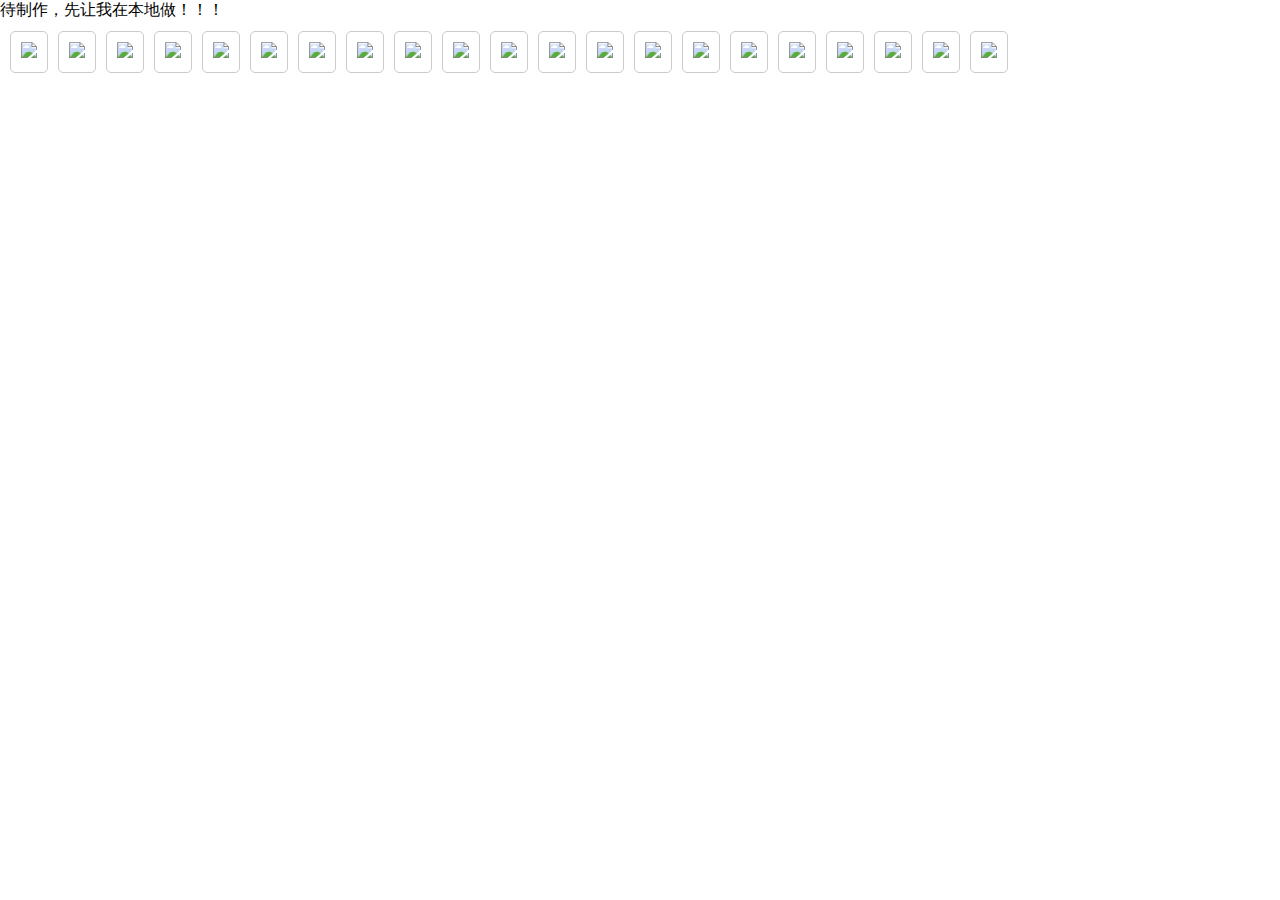
==== index.html @ 5314cfc2 "Update index.html" ====
<!DOCTYPE html>
<html>

  <head>
    <meta charset='utf-8'>
    <meta http-equiv="X-UA-Compatible" content="chrome=1">
    <meta name="description" content="konohax.GitHub.com : what why where">
     <script src="http://apps.bdimg.com/libs/jquery/1.7.2/jquery.min.js"></script>
    <script src="javascripts/js1.js"></script>
   <title>xjx's personal website</title>
    <style>
        *{
            margin: 0;
            padding: 0;
        }
        #main{position: relative}
        .pin{padding: 10px 0 0 10px;float: left}
        .box{padding:10px;border: 1px solid #CCCCCC;border-radius: 5px}
        .box img{
            width: 200px;
            height: auto;
        }
</style>
  </head>

  <body>

    <!-- HEADER -->
    <div>待制作，先让我在本地做！！！</div>
    <!-- FOOTER  -->
    <body>
<div id="main">
    <div class="pin">
        <div class="box">
            <img src="http://b.hiphotos.baidu.com/image/pic/item/d009b3de9c82d15825ffd75c840a19d8bd3e42da.jpg"/>
        </div>
    </div>
    <div class="pin">
        <div class="box">
            <img src="http://e.hiphotos.baidu.com/image/pic/item/4afbfbedab64034f04c380f4adc379310a551d31.jpg"/>
        </div>
    </div>
    <div class="pin">
        <div class="box">
            <img src="http://g.hiphotos.baidu.com/image/pic/item/aa64034f78f0f736d1f00ef30855b319ebc41331.jpg"/>
        </div>
    </div>
    <div class="pin">
        <div class="box">
            <img src="http://h.hiphotos.baidu.com/image/pic/item/8d5494eef01f3a2922e765c99b25bc315c607c8d.jpg"/>
        </div>
    </div>
    <div class="pin">
        <div class="box">
            <img src="http://pic.6188.com/upload_6188s/flashAll/s800/20130426/1366938314VxqQP8.jpg"/>
        </div>
    </div>
    <div class="pin">
        <div class="box">
            <img src="http://imgsrc.baidu.com/forum/pic/item/dc54564e9258d10977fa7df3d158ccbf6c814d52.jpg"/>
        </div>
    </div>
    <div class="pin">
        <div class="box">
            <img src="http://img2.kfcdn.com/isy/upload/booklet/20140606/ufy7w5cy9zqhnn5z_watermark.jpg"/>
        </div>
    </div>
    <div class="pin">
        <div class="box">
            <img src="http://a.hiphotos.bdimg.com/album/whcrop%3D657%2C370%3Bq%3D90/sign=2c1ab2dbf01f3a295a9d838cf6558107/d000baa1cd11728be75e9f27c8fcc3cec3fd2c47.jpg"/>
        </div>
    </div>
    <div class="pin">
        <div class="box">
            <img src="http://img3.douban.com/view/photo/photo/public/p2273809124.jpg"/>
        </div>
    </div>
    <div class="pin">
        <div class="box">
            <img src="http://i0.hdslb.com/video/64/645c43577ccf52ce801394496d99faa4.jpg"/>
        </div>
    </div>
    <div class="pin">
        <div class="box">
            <img src="http://img3.douban.com/view/photo/photo/public/p2273876833.jpg"/>
        </div>
    </div>
    <div class="pin">
        <div class="box">
            <img src="http://www.aityi.com/upload/201510/301551124014.jpg"/>
        </div>
    </div>
    <div class="pin">
        <div class="box">
            <img src="http://i2.hdslb.com/video/1d/1db496c7fb42b08c82db633cdad9b1c5.jpg"/>
        </div>
    </div>
    <div class="pin">
        <div class="box">
            <img src="http://cdn.aixifan.com/dotnet/artemis/u/cms/www/201511/07151342nn4iuer5.jpg"/>
        </div>
    </div>
    <div class="pin">
        <div class="box">
            <img src="http://ww2.sinaimg.cn/large/afdc790bgw1ewweqne4btj21400miq70.jpg"/>
        </div>
    </div>
    <div class="pin">
        <div class="box">
            <img src="http://img3.douban.com/view/photo/photo/public/p2298620335.jpg"/>
        </div>
    </div>
    <div class="pin">
        <div class="box">
            <img src="http://ww2.sinaimg.cn/large/72dd9116jw1exc4pfx5e0j20zk0k0tcy.jpg"/>
        </div>
    </div>
    <div class="pin">
        <div class="box">
            <img src="http://i4.cqnews.net/ent/attachement/jpg/site82/2015-11-19/1856844778060561219.jpg"/>
        </div>
    </div>
    <div class="pin">
        <div class="box">
            <img src="http://i1.hdslb.com/video/30/30c0439b05050393ab9585e40ce96940.jpg"/>
        </div>
    </div>
    <div class="pin">
        <div class="box">
            <img src="http://imgsrc.baidu.com/forum/w=580/sign=21df6dc5dbc451daf6f60ce386fc52a5/502f2b12b31bb051c21346b3307adab44bede0cb.jpg"/>
        </div>
    </div>
    <div class="pin">
        <div class="box">
            <img src="http://img3.douban.com/view/photo/photo/public/p2277263874.jpg"/>
        </div>
    </div>
</div>
    

  </body>
</html>
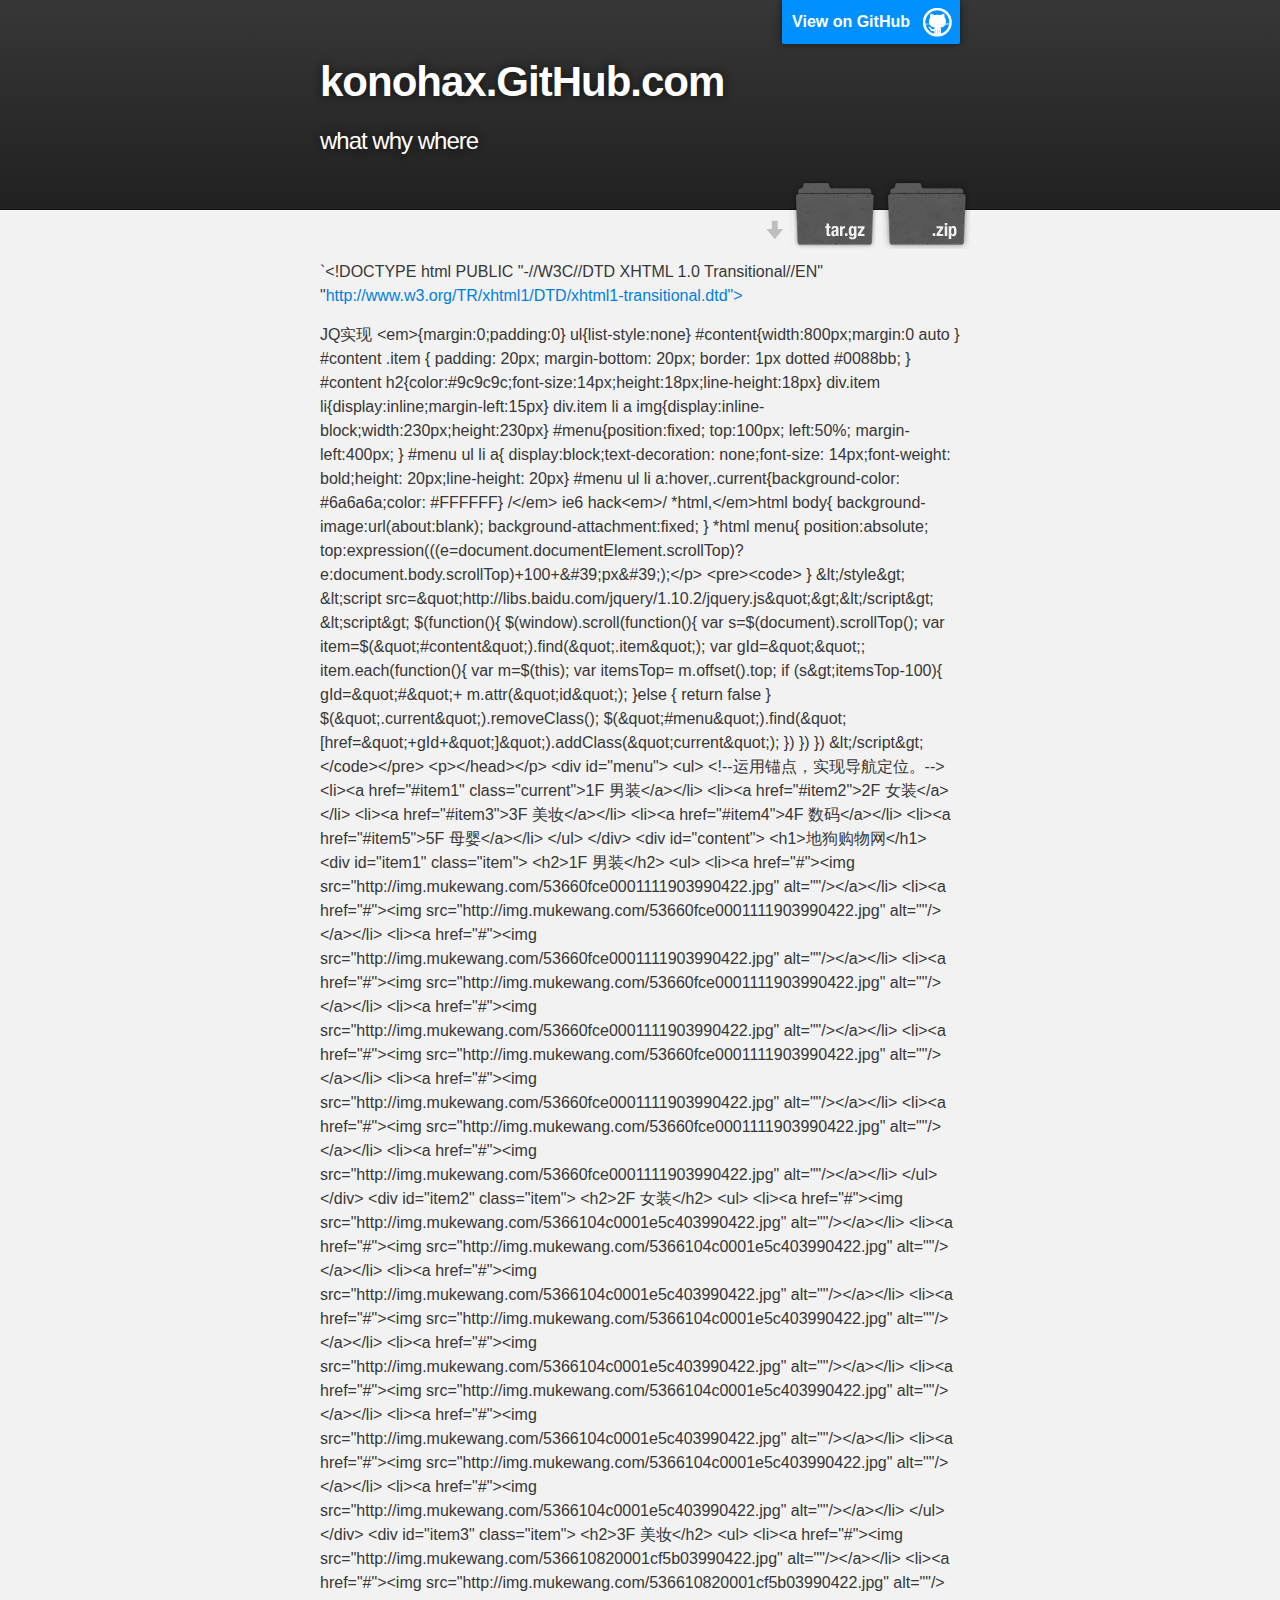
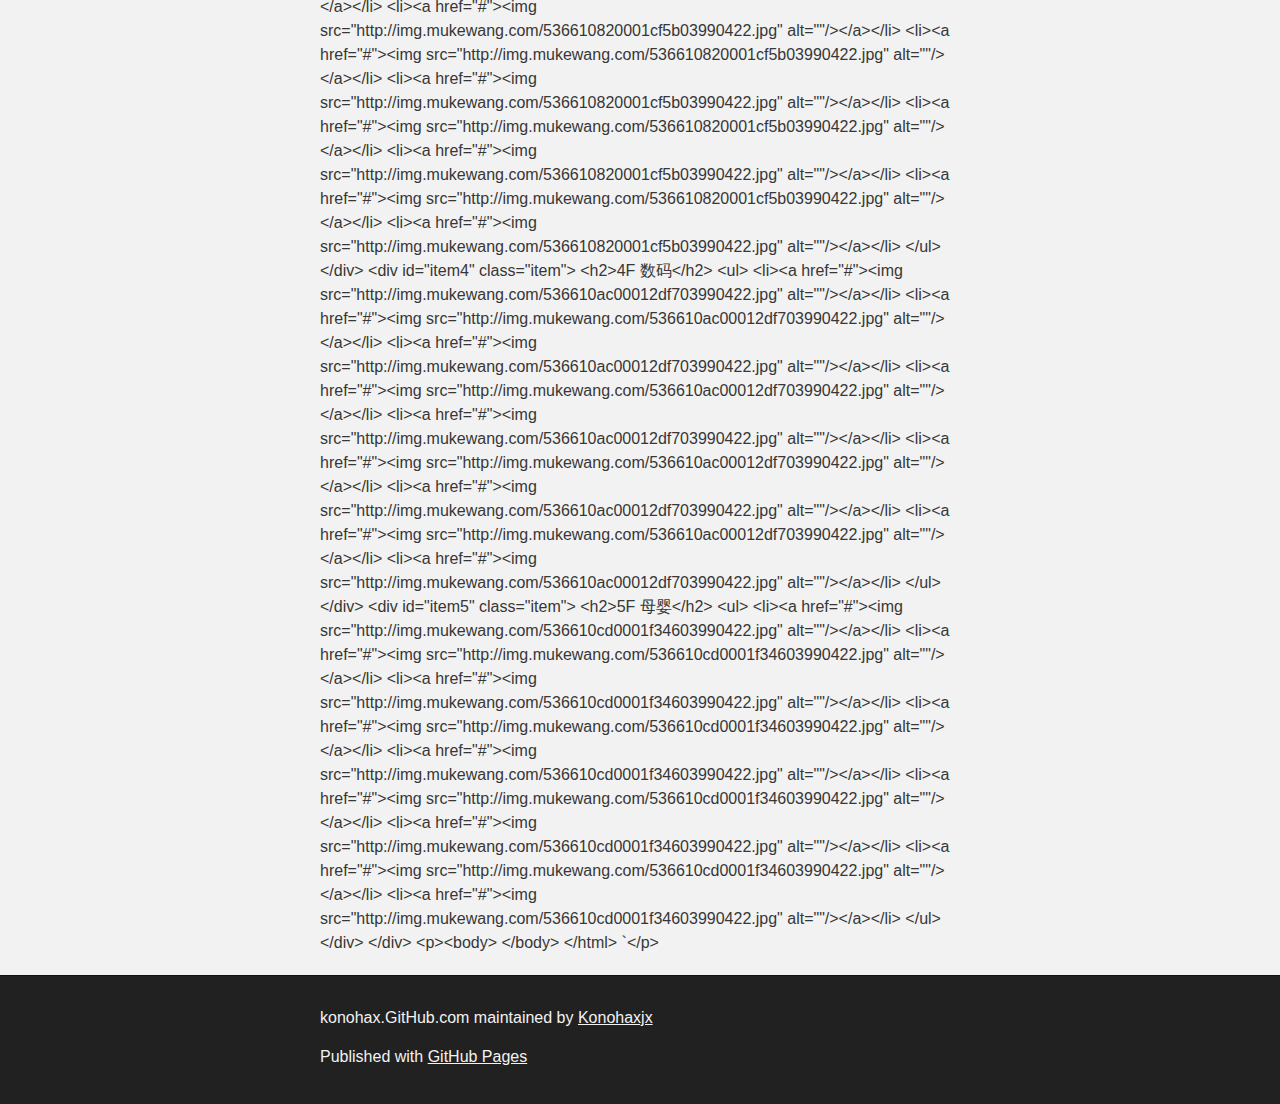
==== commit 5cdf1a7a: "Create gh-pages branch via GitHub" ====
--- a/index.html
+++ b/index.html
@@ -5,137 +5,195 @@
     <meta charset='utf-8'>
     <meta http-equiv="X-UA-Compatible" content="chrome=1">
     <meta name="description" content="konohax.GitHub.com : what why where">
-     <script src="http://apps.bdimg.com/libs/jquery/1.7.2/jquery.min.js"></script>
-    <script src="javascripts/js1.js"></script>
-   <title>xjx's personal website</title>
-    <style>
-        *{
-            margin: 0;
-            padding: 0;
+
+    <link rel="stylesheet" type="text/css" media="screen" href="stylesheets/stylesheet.css">
+
+    <title>konohax.GitHub.com</title>
+  </head>
+
+  <body>
+
+    <!-- HEADER -->
+    <div id="header_wrap" class="outer">
+        <header class="inner">
+          <a id="forkme_banner" href="https://github.com/Konohaxjx/1">View on GitHub</a>
+
+          <h1 id="project_title">konohax.GitHub.com</h1>
+          <h2 id="project_tagline">what why where</h2>
+
+            <section id="downloads">
+              <a class="zip_download_link" href="https://github.com/Konohaxjx/1/zipball/master">Download this project as a .zip file</a>
+              <a class="tar_download_link" href="https://github.com/Konohaxjx/1/tarball/master">Download this project as a tar.gz file</a>
+            </section>
+        </header>
+    </div>
+
+    <!-- MAIN CONTENT -->
+    <div id="main_content_wrap" class="outer">
+      <section id="main_content" class="inner">
+        <p>`&lt;!DOCTYPE html PUBLIC "-//W3C//DTD XHTML 1.0 Transitional//EN" "<a href="http://www.w3.org/TR/xhtml1/DTD/xhtml1-transitional.dtd%22%3E">http://www.w3.org/TR/xhtml1/DTD/xhtml1-transitional.dtd"&gt;</a>
+
+</p>
+    
+    JQ实现
+    
+        &lt;em&gt;{margin:0;padding:0}
+        ul{list-style:none}
+        #content{width:800px;margin:0 auto  }
+        #content .item {
+            padding: 20px;
+            margin-bottom: 20px;
+            border: 1px dotted #0088bb;
         }
-        #main{position: relative}
-        .pin{padding: 10px 0 0 10px;float: left}
-        .box{padding:10px;border: 1px solid #CCCCCC;border-radius: 5px}
-        .box img{
-            width: 200px;
-            height: auto;
+        #content h2{color:#9c9c9c;font-size:14px;height:18px;line-height:18px}
+        div.item li{display:inline;margin-left:15px}
+        div.item li a img{display:inline-block;width:230px;height:230px}
+        #menu{position:fixed;
+            top:100px;
+            left:50%;
+            margin-left:400px;
         }
-</style>
-  </head>
-
-  <body>
-
-    <!-- HEADER -->
-    <div>待制作，先让我在本地做！！！</div>
+        #menu ul li a{ display:block;text-decoration: none;font-size: 14px;font-weight: bold;height: 20px;line-height: 20px}
+        #menu ul li a:hover,.current{background-color: #6a6a6a;color: #FFFFFF}
+        /&lt;/em&gt; ie6 hack&lt;em&gt;/
+        *html,&lt;/em&gt;html body{
+            background-image:url(about:blank);
+            background-attachment:fixed;
+        }
+        *html menu{
+            position:absolute;
+            top:expression(((e=document.documentElement.scrollTop)?e:document.body.scrollTop)+100+&amp;#39;px&amp;#39;);&lt;/p&gt;
+
+&lt;pre&gt;&lt;code&gt;    }
+&amp;lt;/style&amp;gt;
+&amp;lt;script src=&amp;quot;http://libs.baidu.com/jquery/1.10.2/jquery.js&amp;quot;&amp;gt;&amp;lt;/script&amp;gt;
+&amp;lt;script&amp;gt;
+    $(function(){
+        $(window).scroll(function(){
+            var s=$(document).scrollTop();
+            var item=$(&amp;quot;#content&amp;quot;).find(&amp;quot;.item&amp;quot;);
+            var  gId=&amp;quot;&amp;quot;;
+            item.each(function(){
+                var m=$(this);
+                var itemsTop= m.offset().top;
+                if (s&amp;gt;itemsTop-100){
+                    gId=&amp;quot;#&amp;quot;+ m.attr(&amp;quot;id&amp;quot;);
+                }else {
+                    return false
+                }
+                $(&amp;quot;.current&amp;quot;).removeClass();
+                $(&amp;quot;#menu&amp;quot;).find(&amp;quot;[href=&amp;quot;+gId+&amp;quot;]&amp;quot;).addClass(&amp;quot;current&amp;quot;);
+            })
+        })
+    })
+&amp;lt;/script&amp;gt;
+&lt;/code&gt;&lt;/pre&gt;
+
+&lt;p&gt;&lt;/head&gt;&lt;/p&gt;
+
+&lt;div id="menu"&gt;
+    &lt;ul&gt;
+        &lt;!--运用锚点，实现导航定位。--&gt;
+
+
+        &lt;li&gt;&lt;a href="#item1" class="current"&gt;1F 男装&lt;/a&gt;&lt;/li&gt;
+        &lt;li&gt;&lt;a href="#item2"&gt;2F 女装&lt;/a&gt;&lt;/li&gt;
+        &lt;li&gt;&lt;a href="#item3"&gt;3F 美妆&lt;/a&gt;&lt;/li&gt;
+        &lt;li&gt;&lt;a href="#item4"&gt;4F 数码&lt;/a&gt;&lt;/li&gt;
+        &lt;li&gt;&lt;a href="#item5"&gt;5F 母婴&lt;/a&gt;&lt;/li&gt;
+    &lt;/ul&gt;
+&lt;/div&gt;
+
+&lt;div id="content"&gt;
+    &lt;h1&gt;地狗购物网&lt;/h1&gt;
+
+    &lt;div id="item1" class="item"&gt;
+        &lt;h2&gt;1F 男装&lt;/h2&gt;
+        &lt;ul&gt;
+            &lt;li&gt;&lt;a href="#"&gt;&lt;img src="http://img.mukewang.com/53660fce0001111903990422.jpg" alt=""/&gt;&lt;/a&gt;&lt;/li&gt;
+            &lt;li&gt;&lt;a href="#"&gt;&lt;img src="http://img.mukewang.com/53660fce0001111903990422.jpg" alt=""/&gt;&lt;/a&gt;&lt;/li&gt;
+            &lt;li&gt;&lt;a href="#"&gt;&lt;img src="http://img.mukewang.com/53660fce0001111903990422.jpg" alt=""/&gt;&lt;/a&gt;&lt;/li&gt;
+            &lt;li&gt;&lt;a href="#"&gt;&lt;img src="http://img.mukewang.com/53660fce0001111903990422.jpg" alt=""/&gt;&lt;/a&gt;&lt;/li&gt;
+            &lt;li&gt;&lt;a href="#"&gt;&lt;img src="http://img.mukewang.com/53660fce0001111903990422.jpg" alt=""/&gt;&lt;/a&gt;&lt;/li&gt;
+            &lt;li&gt;&lt;a href="#"&gt;&lt;img src="http://img.mukewang.com/53660fce0001111903990422.jpg" alt=""/&gt;&lt;/a&gt;&lt;/li&gt;
+            &lt;li&gt;&lt;a href="#"&gt;&lt;img src="http://img.mukewang.com/53660fce0001111903990422.jpg" alt=""/&gt;&lt;/a&gt;&lt;/li&gt;
+            &lt;li&gt;&lt;a href="#"&gt;&lt;img src="http://img.mukewang.com/53660fce0001111903990422.jpg" alt=""/&gt;&lt;/a&gt;&lt;/li&gt;
+            &lt;li&gt;&lt;a href="#"&gt;&lt;img src="http://img.mukewang.com/53660fce0001111903990422.jpg" alt=""/&gt;&lt;/a&gt;&lt;/li&gt;
+        &lt;/ul&gt;
+    &lt;/div&gt;
+    &lt;div id="item2" class="item"&gt;
+        &lt;h2&gt;2F 女装&lt;/h2&gt;
+        &lt;ul&gt;
+            &lt;li&gt;&lt;a href="#"&gt;&lt;img src="http://img.mukewang.com/5366104c0001e5c403990422.jpg" alt=""/&gt;&lt;/a&gt;&lt;/li&gt;
+            &lt;li&gt;&lt;a href="#"&gt;&lt;img src="http://img.mukewang.com/5366104c0001e5c403990422.jpg" alt=""/&gt;&lt;/a&gt;&lt;/li&gt;
+            &lt;li&gt;&lt;a href="#"&gt;&lt;img src="http://img.mukewang.com/5366104c0001e5c403990422.jpg" alt=""/&gt;&lt;/a&gt;&lt;/li&gt;
+            &lt;li&gt;&lt;a href="#"&gt;&lt;img src="http://img.mukewang.com/5366104c0001e5c403990422.jpg" alt=""/&gt;&lt;/a&gt;&lt;/li&gt;
+            &lt;li&gt;&lt;a href="#"&gt;&lt;img src="http://img.mukewang.com/5366104c0001e5c403990422.jpg" alt=""/&gt;&lt;/a&gt;&lt;/li&gt;
+            &lt;li&gt;&lt;a href="#"&gt;&lt;img src="http://img.mukewang.com/5366104c0001e5c403990422.jpg" alt=""/&gt;&lt;/a&gt;&lt;/li&gt;
+            &lt;li&gt;&lt;a href="#"&gt;&lt;img src="http://img.mukewang.com/5366104c0001e5c403990422.jpg" alt=""/&gt;&lt;/a&gt;&lt;/li&gt;
+            &lt;li&gt;&lt;a href="#"&gt;&lt;img src="http://img.mukewang.com/5366104c0001e5c403990422.jpg" alt=""/&gt;&lt;/a&gt;&lt;/li&gt;
+            &lt;li&gt;&lt;a href="#"&gt;&lt;img src="http://img.mukewang.com/5366104c0001e5c403990422.jpg" alt=""/&gt;&lt;/a&gt;&lt;/li&gt;
+        &lt;/ul&gt;
+    &lt;/div&gt;
+    &lt;div id="item3" class="item"&gt;
+        &lt;h2&gt;3F 美妆&lt;/h2&gt;
+        &lt;ul&gt;
+            &lt;li&gt;&lt;a href="#"&gt;&lt;img src="http://img.mukewang.com/536610820001cf5b03990422.jpg" alt=""/&gt;&lt;/a&gt;&lt;/li&gt;
+            &lt;li&gt;&lt;a href="#"&gt;&lt;img src="http://img.mukewang.com/536610820001cf5b03990422.jpg" alt=""/&gt;&lt;/a&gt;&lt;/li&gt;
+            &lt;li&gt;&lt;a href="#"&gt;&lt;img src="http://img.mukewang.com/536610820001cf5b03990422.jpg" alt=""/&gt;&lt;/a&gt;&lt;/li&gt;
+            &lt;li&gt;&lt;a href="#"&gt;&lt;img src="http://img.mukewang.com/536610820001cf5b03990422.jpg" alt=""/&gt;&lt;/a&gt;&lt;/li&gt;
+            &lt;li&gt;&lt;a href="#"&gt;&lt;img src="http://img.mukewang.com/536610820001cf5b03990422.jpg" alt=""/&gt;&lt;/a&gt;&lt;/li&gt;
+            &lt;li&gt;&lt;a href="#"&gt;&lt;img src="http://img.mukewang.com/536610820001cf5b03990422.jpg" alt=""/&gt;&lt;/a&gt;&lt;/li&gt;
+            &lt;li&gt;&lt;a href="#"&gt;&lt;img src="http://img.mukewang.com/536610820001cf5b03990422.jpg" alt=""/&gt;&lt;/a&gt;&lt;/li&gt;
+            &lt;li&gt;&lt;a href="#"&gt;&lt;img src="http://img.mukewang.com/536610820001cf5b03990422.jpg" alt=""/&gt;&lt;/a&gt;&lt;/li&gt;
+            &lt;li&gt;&lt;a href="#"&gt;&lt;img src="http://img.mukewang.com/536610820001cf5b03990422.jpg" alt=""/&gt;&lt;/a&gt;&lt;/li&gt;
+        &lt;/ul&gt;
+    &lt;/div&gt;
+    &lt;div id="item4" class="item"&gt;
+        &lt;h2&gt;4F 数码&lt;/h2&gt;
+        &lt;ul&gt;
+            &lt;li&gt;&lt;a href="#"&gt;&lt;img src="http://img.mukewang.com/536610ac00012df703990422.jpg" alt=""/&gt;&lt;/a&gt;&lt;/li&gt;
+            &lt;li&gt;&lt;a href="#"&gt;&lt;img src="http://img.mukewang.com/536610ac00012df703990422.jpg" alt=""/&gt;&lt;/a&gt;&lt;/li&gt;
+            &lt;li&gt;&lt;a href="#"&gt;&lt;img src="http://img.mukewang.com/536610ac00012df703990422.jpg" alt=""/&gt;&lt;/a&gt;&lt;/li&gt;
+            &lt;li&gt;&lt;a href="#"&gt;&lt;img src="http://img.mukewang.com/536610ac00012df703990422.jpg" alt=""/&gt;&lt;/a&gt;&lt;/li&gt;
+            &lt;li&gt;&lt;a href="#"&gt;&lt;img src="http://img.mukewang.com/536610ac00012df703990422.jpg" alt=""/&gt;&lt;/a&gt;&lt;/li&gt;
+            &lt;li&gt;&lt;a href="#"&gt;&lt;img src="http://img.mukewang.com/536610ac00012df703990422.jpg" alt=""/&gt;&lt;/a&gt;&lt;/li&gt;
+            &lt;li&gt;&lt;a href="#"&gt;&lt;img src="http://img.mukewang.com/536610ac00012df703990422.jpg" alt=""/&gt;&lt;/a&gt;&lt;/li&gt;
+            &lt;li&gt;&lt;a href="#"&gt;&lt;img src="http://img.mukewang.com/536610ac00012df703990422.jpg" alt=""/&gt;&lt;/a&gt;&lt;/li&gt;
+            &lt;li&gt;&lt;a href="#"&gt;&lt;img src="http://img.mukewang.com/536610ac00012df703990422.jpg" alt=""/&gt;&lt;/a&gt;&lt;/li&gt;
+        &lt;/ul&gt;
+    &lt;/div&gt;
+    &lt;div id="item5" class="item"&gt;
+        &lt;h2&gt;5F 母婴&lt;/h2&gt;
+        &lt;ul&gt;
+            &lt;li&gt;&lt;a href="#"&gt;&lt;img src="http://img.mukewang.com/536610cd0001f34603990422.jpg" alt=""/&gt;&lt;/a&gt;&lt;/li&gt;
+            &lt;li&gt;&lt;a href="#"&gt;&lt;img src="http://img.mukewang.com/536610cd0001f34603990422.jpg" alt=""/&gt;&lt;/a&gt;&lt;/li&gt;
+            &lt;li&gt;&lt;a href="#"&gt;&lt;img src="http://img.mukewang.com/536610cd0001f34603990422.jpg" alt=""/&gt;&lt;/a&gt;&lt;/li&gt;
+            &lt;li&gt;&lt;a href="#"&gt;&lt;img src="http://img.mukewang.com/536610cd0001f34603990422.jpg" alt=""/&gt;&lt;/a&gt;&lt;/li&gt;
+            &lt;li&gt;&lt;a href="#"&gt;&lt;img src="http://img.mukewang.com/536610cd0001f34603990422.jpg" alt=""/&gt;&lt;/a&gt;&lt;/li&gt;
+            &lt;li&gt;&lt;a href="#"&gt;&lt;img src="http://img.mukewang.com/536610cd0001f34603990422.jpg" alt=""/&gt;&lt;/a&gt;&lt;/li&gt;
+            &lt;li&gt;&lt;a href="#"&gt;&lt;img src="http://img.mukewang.com/536610cd0001f34603990422.jpg" alt=""/&gt;&lt;/a&gt;&lt;/li&gt;
+            &lt;li&gt;&lt;a href="#"&gt;&lt;img src="http://img.mukewang.com/536610cd0001f34603990422.jpg" alt=""/&gt;&lt;/a&gt;&lt;/li&gt;
+            &lt;li&gt;&lt;a href="#"&gt;&lt;img src="http://img.mukewang.com/536610cd0001f34603990422.jpg" alt=""/&gt;&lt;/a&gt;&lt;/li&gt;
+        &lt;/ul&gt;
+    &lt;/div&gt;
+&lt;/div&gt;
+
+&lt;p&gt;&lt;body&gt;
+&lt;/body&gt;
+&lt;/html&gt;
+`&lt;/p&gt;
+      </section>
+    </div>
+
     <!-- FOOTER  -->
-    <body>
-<div id="main">
-    <div class="pin">
-        <div class="box">
-            <img src="http://b.hiphotos.baidu.com/image/pic/item/d009b3de9c82d15825ffd75c840a19d8bd3e42da.jpg"/>
-        </div>
+    <div id="footer_wrap" class="outer">
+      <footer class="inner">
+        <p class="copyright">konohax.GitHub.com maintained by <a href="https://github.com/Konohaxjx">Konohaxjx</a></p>
+        <p>Published with <a href="https://pages.github.com">GitHub Pages</a></p>
+      </footer>
     </div>
-    <div class="pin">
-        <div class="box">
-            <img src="http://e.hiphotos.baidu.com/image/pic/item/4afbfbedab64034f04c380f4adc379310a551d31.jpg"/>
-        </div>
-    </div>
-    <div class="pin">
-        <div class="box">
-            <img src="http://g.hiphotos.baidu.com/image/pic/item/aa64034f78f0f736d1f00ef30855b319ebc41331.jpg"/>
-        </div>
-    </div>
-    <div class="pin">
-        <div class="box">
-            <img src="http://h.hiphotos.baidu.com/image/pic/item/8d5494eef01f3a2922e765c99b25bc315c607c8d.jpg"/>
-        </div>
-    </div>
-    <div class="pin">
-        <div class="box">
-            <img src="http://pic.6188.com/upload_6188s/flashAll/s800/20130426/1366938314VxqQP8.jpg"/>
-        </div>
-    </div>
-    <div class="pin">
-        <div class="box">
-            <img src="http://imgsrc.baidu.com/forum/pic/item/dc54564e9258d10977fa7df3d158ccbf6c814d52.jpg"/>
-        </div>
-    </div>
-    <div class="pin">
-        <div class="box">
-            <img src="http://img2.kfcdn.com/isy/upload/booklet/20140606/ufy7w5cy9zqhnn5z_watermark.jpg"/>
-        </div>
-    </div>
-    <div class="pin">
-        <div class="box">
-            <img src="http://a.hiphotos.bdimg.com/album/whcrop%3D657%2C370%3Bq%3D90/sign=2c1ab2dbf01f3a295a9d838cf6558107/d000baa1cd11728be75e9f27c8fcc3cec3fd2c47.jpg"/>
-        </div>
-    </div>
-    <div class="pin">
-        <div class="box">
-            <img src="http://img3.douban.com/view/photo/photo/public/p2273809124.jpg"/>
-        </div>
-    </div>
-    <div class="pin">
-        <div class="box">
-            <img src="http://i0.hdslb.com/video/64/645c43577ccf52ce801394496d99faa4.jpg"/>
-        </div>
-    </div>
-    <div class="pin">
-        <div class="box">
-            <img src="http://img3.douban.com/view/photo/photo/public/p2273876833.jpg"/>
-        </div>
-    </div>
-    <div class="pin">
-        <div class="box">
-            <img src="http://www.aityi.com/upload/201510/301551124014.jpg"/>
-        </div>
-    </div>
-    <div class="pin">
-        <div class="box">
-            <img src="http://i2.hdslb.com/video/1d/1db496c7fb42b08c82db633cdad9b1c5.jpg"/>
-        </div>
-    </div>
-    <div class="pin">
-        <div class="box">
-            <img src="http://cdn.aixifan.com/dotnet/artemis/u/cms/www/201511/07151342nn4iuer5.jpg"/>
-        </div>
-    </div>
-    <div class="pin">
-        <div class="box">
-            <img src="http://ww2.sinaimg.cn/large/afdc790bgw1ewweqne4btj21400miq70.jpg"/>
-        </div>
-    </div>
-    <div class="pin">
-        <div class="box">
-            <img src="http://img3.douban.com/view/photo/photo/public/p2298620335.jpg"/>
-        </div>
-    </div>
-    <div class="pin">
-        <div class="box">
-            <img src="http://ww2.sinaimg.cn/large/72dd9116jw1exc4pfx5e0j20zk0k0tcy.jpg"/>
-        </div>
-    </div>
-    <div class="pin">
-        <div class="box">
-            <img src="http://i4.cqnews.net/ent/attachement/jpg/site82/2015-11-19/1856844778060561219.jpg"/>
-        </div>
-    </div>
-    <div class="pin">
-        <div class="box">
-            <img src="http://i1.hdslb.com/video/30/30c0439b05050393ab9585e40ce96940.jpg"/>
-        </div>
-    </div>
-    <div class="pin">
-        <div class="box">
-            <img src="http://imgsrc.baidu.com/forum/w=580/sign=21df6dc5dbc451daf6f60ce386fc52a5/502f2b12b31bb051c21346b3307adab44bede0cb.jpg"/>
-        </div>
-    </div>
-    <div class="pin">
-        <div class="box">
-            <img src="http://img3.douban.com/view/photo/photo/public/p2277263874.jpg"/>
-        </div>
-    </div>
-</div>
+
     
 
   </body>
--- a/stylesheets/stylesheet.css
+++ b/stylesheets/stylesheet.css
@@ -0,0 +1,425 @@
+/*******************************************************************************
+Slate Theme for GitHub Pages
+by Jason Costello, @jsncostello
+*******************************************************************************/
+
+@import url(github-light.css);
+
+/*******************************************************************************
+MeyerWeb Reset
+*******************************************************************************/
+
+html, body, div, span, applet, object, iframe,
+h1, h2, h3, h4, h5, h6, p, blockquote, pre,
+a, abbr, acronym, address, big, cite, code,
+del, dfn, em, img, ins, kbd, q, s, samp,
+small, strike, strong, sub, sup, tt, var,
+b, u, i, center,
+dl, dt, dd, ol, ul, li,
+fieldset, form, label, legend,
+table, caption, tbody, tfoot, thead, tr, th, td,
+article, aside, canvas, details, embed,
+figure, figcaption, footer, header, hgroup,
+menu, nav, output, ruby, section, summary,
+time, mark, audio, video {
+  margin: 0;
+  padding: 0;
+  border: 0;
+  font: inherit;
+  vertical-align: baseline;
+}
+
+/* HTML5 display-role reset for older browsers */
+article, aside, details, figcaption, figure,
+footer, header, hgroup, menu, nav, section {
+  display: block;
+}
+
+ol, ul {
+  list-style: none;
+}
+
+table {
+  border-collapse: collapse;
+  border-spacing: 0;
+}
+
+/*******************************************************************************
+Theme Styles
+*******************************************************************************/
+
+body {
+  box-sizing: border-box;
+  color:#373737;
+  background: #212121;
+  font-size: 16px;
+  font-family: 'Myriad Pro', Calibri, Helvetica, Arial, sans-serif;
+  line-height: 1.5;
+  -webkit-font-smoothing: antialiased;
+}
+
+h1, h2, h3, h4, h5, h6 {
+  margin: 10px 0;
+  font-weight: 700;
+  color:#222222;
+  font-family: 'Lucida Grande', 'Calibri', Helvetica, Arial, sans-serif;
+  letter-spacing: -1px;
+}
+
+h1 {
+  font-size: 36px;
+  font-weight: 700;
+}
+
+h2 {
+  padding-bottom: 10px;
+  font-size: 32px;
+  background: url('../images/bg_hr.png') repeat-x bottom;
+}
+
+h3 {
+  font-size: 24px;
+}
+
+h4 {
+  font-size: 21px;
+}
+
+h5 {
+  font-size: 18px;
+}
+
+h6 {
+  font-size: 16px;
+}
+
+p {
+  margin: 10px 0 15px 0;
+}
+
+footer p {
+  color: #f2f2f2;
+}
+
+a {
+  text-decoration: none;
+  color: #007edf;
+  text-shadow: none;
+
+  transition: color 0.5s ease;
+  transition: text-shadow 0.5s ease;
+  -webkit-transition: color 0.5s ease;
+  -webkit-transition: text-shadow 0.5s ease;
+  -moz-transition: color 0.5s ease;
+  -moz-transition: text-shadow 0.5s ease;
+  -o-transition: color 0.5s ease;
+  -o-transition: text-shadow 0.5s ease;
+  -ms-transition: color 0.5s ease;
+  -ms-transition: text-shadow 0.5s ease;
+}
+
+a:hover, a:focus {text-decoration: underline;}
+
+footer a {
+  color: #F2F2F2;
+  text-decoration: underline;
+}
+
+em {
+  font-style: italic;
+}
+
+strong {
+  font-weight: bold;
+}
+
+img {
+  position: relative;
+  margin: 0 auto;
+  max-width: 739px;
+  padding: 5px;
+  margin: 10px 0 10px 0;
+  border: 1px solid #ebebeb;
+
+  box-shadow: 0 0 5px #ebebeb;
+  -webkit-box-shadow: 0 0 5px #ebebeb;
+  -moz-box-shadow: 0 0 5px #ebebeb;
+  -o-box-shadow: 0 0 5px #ebebeb;
+  -ms-box-shadow: 0 0 5px #ebebeb;
+}
+
+p img {
+  display: inline;
+  margin: 0;
+  padding: 0;
+  vertical-align: middle;
+  text-align: center;
+  border: none;
+}
+
+pre, code {
+  width: 100%;
+  color: #222;
+  background-color: #fff;
+
+  font-family: Monaco, "Bitstream Vera Sans Mono", "Lucida Console", Terminal, monospace;
+  font-size: 14px;
+
+  border-radius: 2px;
+  -moz-border-radius: 2px;
+  -webkit-border-radius: 2px;
+}
+
+pre {
+  width: 100%;
+  padding: 10px;
+  box-shadow: 0 0 10px rgba(0,0,0,.1);
+  overflow: auto;
+}
+
+code {
+  padding: 3px;
+  margin: 0 3px;
+  box-shadow: 0 0 10px rgba(0,0,0,.1);
+}
+
+pre code {
+  display: block;
+  box-shadow: none;
+}
+
+blockquote {
+  color: #666;
+  margin-bottom: 20px;
+  padding: 0 0 0 20px;
+  border-left: 3px solid #bbb;
+}
+
+
+ul, ol, dl {
+  margin-bottom: 15px
+}
+
+ul {
+  list-style-position: inside;
+  list-style: disc;
+  padding-left: 20px;
+}
+
+ol {
+  list-style-position: inside;
+  list-style: decimal;
+  padding-left: 20px;
+}
+
+dl dt {
+  font-weight: bold;
+}
+
+dl dd {
+  padding-left: 20px;
+  font-style: italic;
+}
+
+dl p {
+  padding-left: 20px;
+  font-style: italic;
+}
+
+hr {
+  height: 1px;
+  margin-bottom: 5px;
+  border: none;
+  background: url('../images/bg_hr.png') repeat-x center;
+}
+
+table {
+  border: 1px solid #373737;
+  margin-bottom: 20px;
+  text-align: left;
+ }
+
+th {
+  font-family: 'Lucida Grande', 'Helvetica Neue', Helvetica, Arial, sans-serif;
+  padding: 10px;
+  background: #373737;
+  color: #fff;
+ }
+
+td {
+  padding: 10px;
+  border: 1px solid #373737;
+ }
+
+form {
+  background: #f2f2f2;
+  padding: 20px;
+}
+
+/*******************************************************************************
+Full-Width Styles
+*******************************************************************************/
+
+.outer {
+  width: 100%;
+}
+
+.inner {
+  position: relative;
+  max-width: 640px;
+  padding: 20px 10px;
+  margin: 0 auto;
+}
+
+#forkme_banner {
+  display: block;
+  position: absolute;
+  top:0;
+  right: 10px;
+  z-index: 10;
+  padding: 10px 50px 10px 10px;
+  color: #fff;
+  background: url('../images/blacktocat.png') #0090ff no-repeat 95% 50%;
+  font-weight: 700;
+  box-shadow: 0 0 10px rgba(0,0,0,.5);
+  border-bottom-left-radius: 2px;
+  border-bottom-right-radius: 2px;
+}
+
+#header_wrap {
+  background: #212121;
+  background: -moz-linear-gradient(top, #373737, #212121);
+  background: -webkit-linear-gradient(top, #373737, #212121);
+  background: -ms-linear-gradient(top, #373737, #212121);
+  background: -o-linear-gradient(top, #373737, #212121);
+  background: linear-gradient(top, #373737, #212121);
+}
+
+#header_wrap .inner {
+  padding: 50px 10px 30px 10px;
+}
+
+#project_title {
+  margin: 0;
+  color: #fff;
+  font-size: 42px;
+  font-weight: 700;
+  text-shadow: #111 0px 0px 10px;
+}
+
+#project_tagline {
+  color: #fff;
+  font-size: 24px;
+  font-weight: 300;
+  background: none;
+  text-shadow: #111 0px 0px 10px;
+}
+
+#downloads {
+  position: absolute;
+  width: 210px;
+  z-index: 10;
+  bottom: -40px;
+  right: 0;
+  height: 70px;
+  background: url('../images/icon_download.png') no-repeat 0% 90%;
+}
+
+.zip_download_link {
+  display: block;
+  float: right;
+  width: 90px;
+  height:70px;
+  text-indent: -5000px;
+  overflow: hidden;
+  background: url(../images/sprite_download.png) no-repeat bottom left;
+}
+
+.tar_download_link {
+  display: block;
+  float: right;
+  width: 90px;
+  height:70px;
+  text-indent: -5000px;
+  overflow: hidden;
+  background: url(../images/sprite_download.png) no-repeat bottom right;
+  margin-left: 10px;
+}
+
+.zip_download_link:hover {
+  background: url(../images/sprite_download.png) no-repeat top left;
+}
+
+.tar_download_link:hover {
+  background: url(../images/sprite_download.png) no-repeat top right;
+}
+
+#main_content_wrap {
+  background: #f2f2f2;
+  border-top: 1px solid #111;
+  border-bottom: 1px solid #111;
+}
+
+#main_content {
+  padding-top: 40px;
+}
+
+#footer_wrap {
+  background: #212121;
+}
+
+
+
+/*******************************************************************************
+Small Device Styles
+*******************************************************************************/
+
+@media screen and (max-width: 480px) {
+  body {
+    font-size:14px;
+  }
+
+  #downloads {
+    display: none;
+  }
+
+  .inner {
+    min-width: 320px;
+    max-width: 480px;
+  }
+
+  #project_title {
+  font-size: 32px;
+  }
+
+  h1 {
+    font-size: 28px;
+  }
+
+  h2 {
+    font-size: 24px;
+  }
+
+  h3 {
+    font-size: 21px;
+  }
+
+  h4 {
+    font-size: 18px;
+  }
+
+  h5 {
+    font-size: 14px;
+  }
+
+  h6 {
+    font-size: 12px;
+  }
+
+  code, pre {
+    min-width: 320px;
+    max-width: 480px;
+    font-size: 11px;
+  }
+
+}
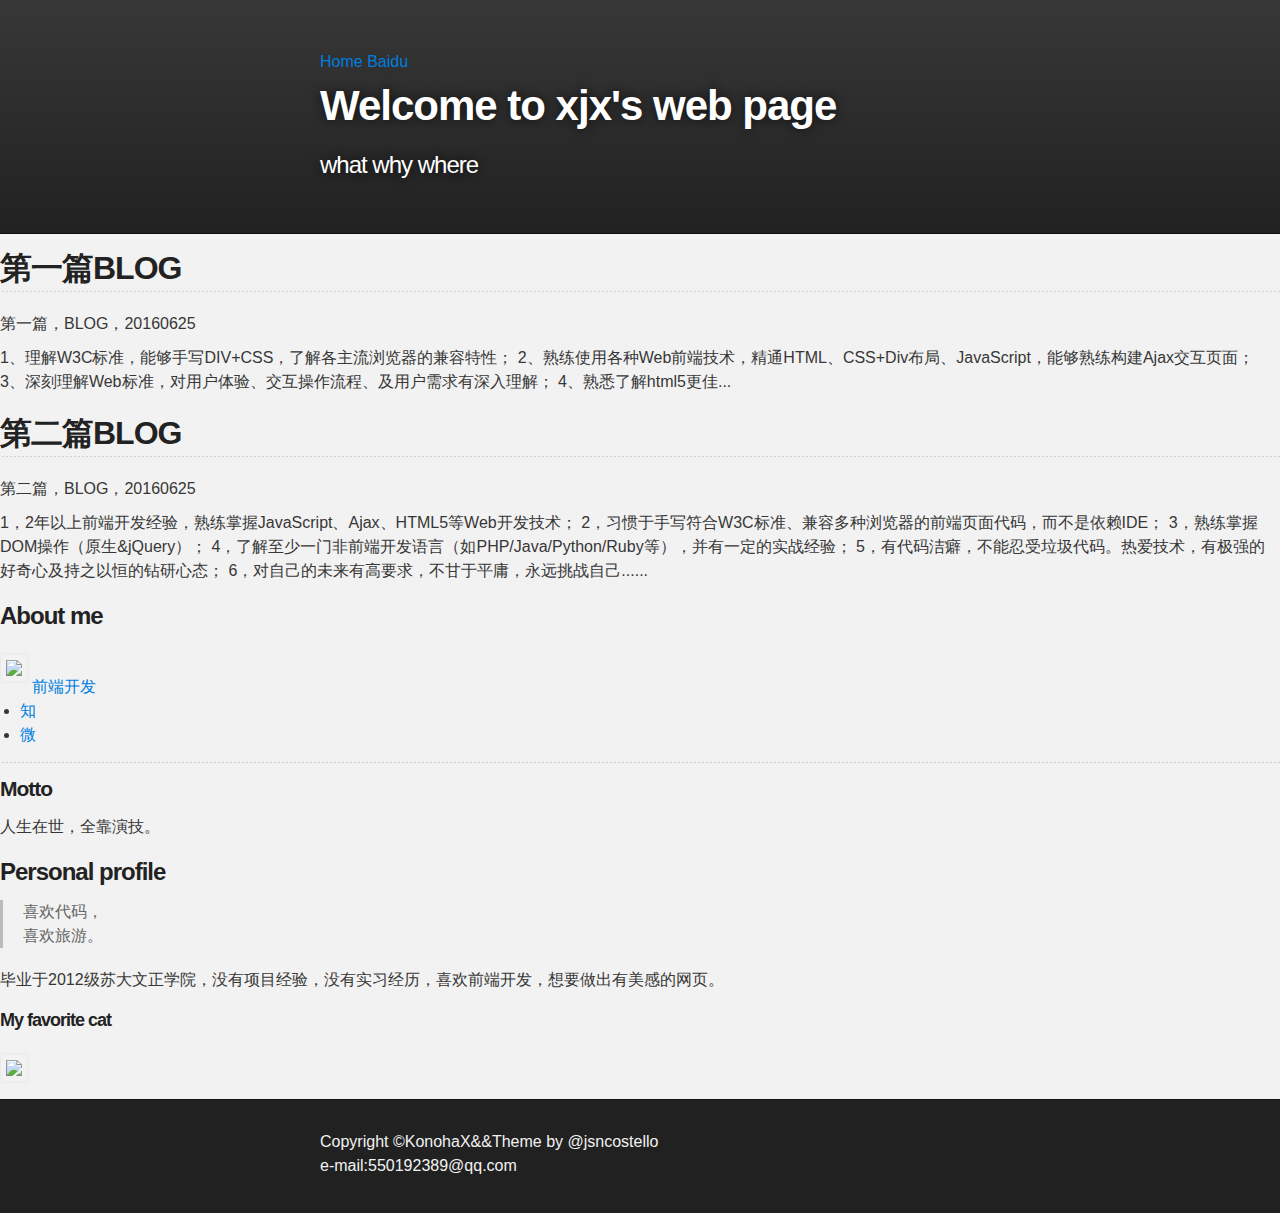
==== commit 707126c9: "Update index.html" ====
--- a/index.html
+++ b/index.html
@@ -16,181 +16,75 @@
     <!-- HEADER -->
     <div id="header_wrap" class="outer">
         <header class="inner">
-          <a id="forkme_banner" href="https://github.com/Konohaxjx/1">View on GitHub</a>
+          <a id="home" href="https://github.com/Konohaxjx/1">Home</a>
+            <a id="baidu" href="http://www.baidu.com">Baidu</a>
 
-          <h1 id="project_title">konohax.GitHub.com</h1>
+          <h1 id="project_title">Welcome to xjx's web page</h1>
           <h2 id="project_tagline">what why where</h2>
 
-            <section id="downloads">
-              <a class="zip_download_link" href="https://github.com/Konohaxjx/1/zipball/master">Download this project as a .zip file</a>
-              <a class="tar_download_link" href="https://github.com/Konohaxjx/1/tarball/master">Download this project as a tar.gz file</a>
-            </section>
         </header>
     </div>
 
     <!-- MAIN CONTENT -->
     <div id="main_content_wrap" class="outer">
-      <section id="main_content" class="inner">
-        <p>`&lt;!DOCTYPE html PUBLIC "-//W3C//DTD XHTML 1.0 Transitional//EN" "<a href="http://www.w3.org/TR/xhtml1/DTD/xhtml1-transitional.dtd%22%3E">http://www.w3.org/TR/xhtml1/DTD/xhtml1-transitional.dtd"&gt;</a>
-
-</p>
-    
-    JQ实现
-    
-        &lt;em&gt;{margin:0;padding:0}
-        ul{list-style:none}
-        #content{width:800px;margin:0 auto  }
-        #content .item {
-            padding: 20px;
-            margin-bottom: 20px;
-            border: 1px dotted #0088bb;
-        }
-        #content h2{color:#9c9c9c;font-size:14px;height:18px;line-height:18px}
-        div.item li{display:inline;margin-left:15px}
-        div.item li a img{display:inline-block;width:230px;height:230px}
-        #menu{position:fixed;
-            top:100px;
-            left:50%;
-            margin-left:400px;
-        }
-        #menu ul li a{ display:block;text-decoration: none;font-size: 14px;font-weight: bold;height: 20px;line-height: 20px}
-        #menu ul li a:hover,.current{background-color: #6a6a6a;color: #FFFFFF}
-        /&lt;/em&gt; ie6 hack&lt;em&gt;/
-        *html,&lt;/em&gt;html body{
-            background-image:url(about:blank);
-            background-attachment:fixed;
-        }
-        *html menu{
-            position:absolute;
-            top:expression(((e=document.documentElement.scrollTop)?e:document.body.scrollTop)+100+&amp;#39;px&amp;#39;);&lt;/p&gt;
-
-&lt;pre&gt;&lt;code&gt;    }
-&amp;lt;/style&amp;gt;
-&amp;lt;script src=&amp;quot;http://libs.baidu.com/jquery/1.10.2/jquery.js&amp;quot;&amp;gt;&amp;lt;/script&amp;gt;
-&amp;lt;script&amp;gt;
-    $(function(){
-        $(window).scroll(function(){
-            var s=$(document).scrollTop();
-            var item=$(&amp;quot;#content&amp;quot;).find(&amp;quot;.item&amp;quot;);
-            var  gId=&amp;quot;&amp;quot;;
-            item.each(function(){
-                var m=$(this);
-                var itemsTop= m.offset().top;
-                if (s&amp;gt;itemsTop-100){
-                    gId=&amp;quot;#&amp;quot;+ m.attr(&amp;quot;id&amp;quot;);
-                }else {
-                    return false
-                }
-                $(&amp;quot;.current&amp;quot;).removeClass();
-                $(&amp;quot;#menu&amp;quot;).find(&amp;quot;[href=&amp;quot;+gId+&amp;quot;]&amp;quot;).addClass(&amp;quot;current&amp;quot;);
-            })
-        })
-    })
-&amp;lt;/script&amp;gt;
-&lt;/code&gt;&lt;/pre&gt;
-
-&lt;p&gt;&lt;/head&gt;&lt;/p&gt;
-
-&lt;div id="menu"&gt;
-    &lt;ul&gt;
-        &lt;!--运用锚点，实现导航定位。--&gt;
-
-
-        &lt;li&gt;&lt;a href="#item1" class="current"&gt;1F 男装&lt;/a&gt;&lt;/li&gt;
-        &lt;li&gt;&lt;a href="#item2"&gt;2F 女装&lt;/a&gt;&lt;/li&gt;
-        &lt;li&gt;&lt;a href="#item3"&gt;3F 美妆&lt;/a&gt;&lt;/li&gt;
-        &lt;li&gt;&lt;a href="#item4"&gt;4F 数码&lt;/a&gt;&lt;/li&gt;
-        &lt;li&gt;&lt;a href="#item5"&gt;5F 母婴&lt;/a&gt;&lt;/li&gt;
-    &lt;/ul&gt;
-&lt;/div&gt;
-
-&lt;div id="content"&gt;
-    &lt;h1&gt;地狗购物网&lt;/h1&gt;
-
-    &lt;div id="item1" class="item"&gt;
-        &lt;h2&gt;1F 男装&lt;/h2&gt;
-        &lt;ul&gt;
-            &lt;li&gt;&lt;a href="#"&gt;&lt;img src="http://img.mukewang.com/53660fce0001111903990422.jpg" alt=""/&gt;&lt;/a&gt;&lt;/li&gt;
-            &lt;li&gt;&lt;a href="#"&gt;&lt;img src="http://img.mukewang.com/53660fce0001111903990422.jpg" alt=""/&gt;&lt;/a&gt;&lt;/li&gt;
-            &lt;li&gt;&lt;a href="#"&gt;&lt;img src="http://img.mukewang.com/53660fce0001111903990422.jpg" alt=""/&gt;&lt;/a&gt;&lt;/li&gt;
-            &lt;li&gt;&lt;a href="#"&gt;&lt;img src="http://img.mukewang.com/53660fce0001111903990422.jpg" alt=""/&gt;&lt;/a&gt;&lt;/li&gt;
-            &lt;li&gt;&lt;a href="#"&gt;&lt;img src="http://img.mukewang.com/53660fce0001111903990422.jpg" alt=""/&gt;&lt;/a&gt;&lt;/li&gt;
-            &lt;li&gt;&lt;a href="#"&gt;&lt;img src="http://img.mukewang.com/53660fce0001111903990422.jpg" alt=""/&gt;&lt;/a&gt;&lt;/li&gt;
-            &lt;li&gt;&lt;a href="#"&gt;&lt;img src="http://img.mukewang.com/53660fce0001111903990422.jpg" alt=""/&gt;&lt;/a&gt;&lt;/li&gt;
-            &lt;li&gt;&lt;a href="#"&gt;&lt;img src="http://img.mukewang.com/53660fce0001111903990422.jpg" alt=""/&gt;&lt;/a&gt;&lt;/li&gt;
-            &lt;li&gt;&lt;a href="#"&gt;&lt;img src="http://img.mukewang.com/53660fce0001111903990422.jpg" alt=""/&gt;&lt;/a&gt;&lt;/li&gt;
-        &lt;/ul&gt;
-    &lt;/div&gt;
-    &lt;div id="item2" class="item"&gt;
-        &lt;h2&gt;2F 女装&lt;/h2&gt;
-        &lt;ul&gt;
-            &lt;li&gt;&lt;a href="#"&gt;&lt;img src="http://img.mukewang.com/5366104c0001e5c403990422.jpg" alt=""/&gt;&lt;/a&gt;&lt;/li&gt;
-            &lt;li&gt;&lt;a href="#"&gt;&lt;img src="http://img.mukewang.com/5366104c0001e5c403990422.jpg" alt=""/&gt;&lt;/a&gt;&lt;/li&gt;
-            &lt;li&gt;&lt;a href="#"&gt;&lt;img src="http://img.mukewang.com/5366104c0001e5c403990422.jpg" alt=""/&gt;&lt;/a&gt;&lt;/li&gt;
-            &lt;li&gt;&lt;a href="#"&gt;&lt;img src="http://img.mukewang.com/5366104c0001e5c403990422.jpg" alt=""/&gt;&lt;/a&gt;&lt;/li&gt;
-            &lt;li&gt;&lt;a href="#"&gt;&lt;img src="http://img.mukewang.com/5366104c0001e5c403990422.jpg" alt=""/&gt;&lt;/a&gt;&lt;/li&gt;
-            &lt;li&gt;&lt;a href="#"&gt;&lt;img src="http://img.mukewang.com/5366104c0001e5c403990422.jpg" alt=""/&gt;&lt;/a&gt;&lt;/li&gt;
-            &lt;li&gt;&lt;a href="#"&gt;&lt;img src="http://img.mukewang.com/5366104c0001e5c403990422.jpg" alt=""/&gt;&lt;/a&gt;&lt;/li&gt;
-            &lt;li&gt;&lt;a href="#"&gt;&lt;img src="http://img.mukewang.com/5366104c0001e5c403990422.jpg" alt=""/&gt;&lt;/a&gt;&lt;/li&gt;
-            &lt;li&gt;&lt;a href="#"&gt;&lt;img src="http://img.mukewang.com/5366104c0001e5c403990422.jpg" alt=""/&gt;&lt;/a&gt;&lt;/li&gt;
-        &lt;/ul&gt;
-    &lt;/div&gt;
-    &lt;div id="item3" class="item"&gt;
-        &lt;h2&gt;3F 美妆&lt;/h2&gt;
-        &lt;ul&gt;
-            &lt;li&gt;&lt;a href="#"&gt;&lt;img src="http://img.mukewang.com/536610820001cf5b03990422.jpg" alt=""/&gt;&lt;/a&gt;&lt;/li&gt;
-            &lt;li&gt;&lt;a href="#"&gt;&lt;img src="http://img.mukewang.com/536610820001cf5b03990422.jpg" alt=""/&gt;&lt;/a&gt;&lt;/li&gt;
-            &lt;li&gt;&lt;a href="#"&gt;&lt;img src="http://img.mukewang.com/536610820001cf5b03990422.jpg" alt=""/&gt;&lt;/a&gt;&lt;/li&gt;
-            &lt;li&gt;&lt;a href="#"&gt;&lt;img src="http://img.mukewang.com/536610820001cf5b03990422.jpg" alt=""/&gt;&lt;/a&gt;&lt;/li&gt;
-            &lt;li&gt;&lt;a href="#"&gt;&lt;img src="http://img.mukewang.com/536610820001cf5b03990422.jpg" alt=""/&gt;&lt;/a&gt;&lt;/li&gt;
-            &lt;li&gt;&lt;a href="#"&gt;&lt;img src="http://img.mukewang.com/536610820001cf5b03990422.jpg" alt=""/&gt;&lt;/a&gt;&lt;/li&gt;
-            &lt;li&gt;&lt;a href="#"&gt;&lt;img src="http://img.mukewang.com/536610820001cf5b03990422.jpg" alt=""/&gt;&lt;/a&gt;&lt;/li&gt;
-            &lt;li&gt;&lt;a href="#"&gt;&lt;img src="http://img.mukewang.com/536610820001cf5b03990422.jpg" alt=""/&gt;&lt;/a&gt;&lt;/li&gt;
-            &lt;li&gt;&lt;a href="#"&gt;&lt;img src="http://img.mukewang.com/536610820001cf5b03990422.jpg" alt=""/&gt;&lt;/a&gt;&lt;/li&gt;
-        &lt;/ul&gt;
-    &lt;/div&gt;
-    &lt;div id="item4" class="item"&gt;
-        &lt;h2&gt;4F 数码&lt;/h2&gt;
-        &lt;ul&gt;
-            &lt;li&gt;&lt;a href="#"&gt;&lt;img src="http://img.mukewang.com/536610ac00012df703990422.jpg" alt=""/&gt;&lt;/a&gt;&lt;/li&gt;
-            &lt;li&gt;&lt;a href="#"&gt;&lt;img src="http://img.mukewang.com/536610ac00012df703990422.jpg" alt=""/&gt;&lt;/a&gt;&lt;/li&gt;
-            &lt;li&gt;&lt;a href="#"&gt;&lt;img src="http://img.mukewang.com/536610ac00012df703990422.jpg" alt=""/&gt;&lt;/a&gt;&lt;/li&gt;
-            &lt;li&gt;&lt;a href="#"&gt;&lt;img src="http://img.mukewang.com/536610ac00012df703990422.jpg" alt=""/&gt;&lt;/a&gt;&lt;/li&gt;
-            &lt;li&gt;&lt;a href="#"&gt;&lt;img src="http://img.mukewang.com/536610ac00012df703990422.jpg" alt=""/&gt;&lt;/a&gt;&lt;/li&gt;
-            &lt;li&gt;&lt;a href="#"&gt;&lt;img src="http://img.mukewang.com/536610ac00012df703990422.jpg" alt=""/&gt;&lt;/a&gt;&lt;/li&gt;
-            &lt;li&gt;&lt;a href="#"&gt;&lt;img src="http://img.mukewang.com/536610ac00012df703990422.jpg" alt=""/&gt;&lt;/a&gt;&lt;/li&gt;
-            &lt;li&gt;&lt;a href="#"&gt;&lt;img src="http://img.mukewang.com/536610ac00012df703990422.jpg" alt=""/&gt;&lt;/a&gt;&lt;/li&gt;
-            &lt;li&gt;&lt;a href="#"&gt;&lt;img src="http://img.mukewang.com/536610ac00012df703990422.jpg" alt=""/&gt;&lt;/a&gt;&lt;/li&gt;
-        &lt;/ul&gt;
-    &lt;/div&gt;
-    &lt;div id="item5" class="item"&gt;
-        &lt;h2&gt;5F 母婴&lt;/h2&gt;
-        &lt;ul&gt;
-            &lt;li&gt;&lt;a href="#"&gt;&lt;img src="http://img.mukewang.com/536610cd0001f34603990422.jpg" alt=""/&gt;&lt;/a&gt;&lt;/li&gt;
-            &lt;li&gt;&lt;a href="#"&gt;&lt;img src="http://img.mukewang.com/536610cd0001f34603990422.jpg" alt=""/&gt;&lt;/a&gt;&lt;/li&gt;
-            &lt;li&gt;&lt;a href="#"&gt;&lt;img src="http://img.mukewang.com/536610cd0001f34603990422.jpg" alt=""/&gt;&lt;/a&gt;&lt;/li&gt;
-            &lt;li&gt;&lt;a href="#"&gt;&lt;img src="http://img.mukewang.com/536610cd0001f34603990422.jpg" alt=""/&gt;&lt;/a&gt;&lt;/li&gt;
-            &lt;li&gt;&lt;a href="#"&gt;&lt;img src="http://img.mukewang.com/536610cd0001f34603990422.jpg" alt=""/&gt;&lt;/a&gt;&lt;/li&gt;
-            &lt;li&gt;&lt;a href="#"&gt;&lt;img src="http://img.mukewang.com/536610cd0001f34603990422.jpg" alt=""/&gt;&lt;/a&gt;&lt;/li&gt;
-            &lt;li&gt;&lt;a href="#"&gt;&lt;img src="http://img.mukewang.com/536610cd0001f34603990422.jpg" alt=""/&gt;&lt;/a&gt;&lt;/li&gt;
-            &lt;li&gt;&lt;a href="#"&gt;&lt;img src="http://img.mukewang.com/536610cd0001f34603990422.jpg" alt=""/&gt;&lt;/a&gt;&lt;/li&gt;
-            &lt;li&gt;&lt;a href="#"&gt;&lt;img src="http://img.mukewang.com/536610cd0001f34603990422.jpg" alt=""/&gt;&lt;/a&gt;&lt;/li&gt;
-        &lt;/ul&gt;
-    &lt;/div&gt;
-&lt;/div&gt;
-
-&lt;p&gt;&lt;body&gt;
-&lt;/body&gt;
-&lt;/html&gt;
-`&lt;/p&gt;
-      </section>
-    </div>
-
+        <div id="center-content" class="con">
+            <div id="inner">
+                <h2>第一篇BLOG</h2>
+                <b>第一篇，BLOG，20160625</b>
+                <p>
+                    1、理解W3C标准，能够手写DIV+CSS，了解各主流浏览器的兼容特性；
+                    2、熟练使用各种Web前端技术，精通HTML、CSS+Div布局、JavaScript，能够熟练构建Ajax交互页面；
+                    3、深刻理解Web标准，对用户体验、交互操作流程、及用户需求有深入理解；
+                    4、熟悉了解html5更佳...
+                </p>
+                <h2>第二篇BLOG</h2>
+                <b>第二篇，BLOG，20160625</b>
+                <p>
+                    1，2年以上前端开发经验，熟练掌握JavaScript、Ajax、HTML5等Web开发技术；
+                    2，习惯于手写符合W3C标准、兼容多种浏览器的前端页面代码，而不是依赖IDE；
+                    3，熟练掌握DOM操作（原生&jQuery）；
+                    4，了解至少一门非前端开发语言（如PHP/Java/Python/Ruby等），并有一定的实战经验；
+                    5，有代码洁癖，不能忍受垃圾代码。热爱技术，有极强的好奇心及持之以恒的钻研心态；
+                    6，对自己的未来有高要求，不甘于平庸，永远挑战自己......
+                </p>
+                </div>
+        </div>
+        <div id="left-content" class="com">
+            <h3>About me</h3>
+            <img src="images/touxiang.jpg" id="myPic">
+            <a href="#">前端开发</a>
+            <ul class="list-inline">
+                <li>
+                    <a target="_blank" href="https://www.zhihu.com/">知</a>
+                </li>
+                <li>
+                    <a target="_blank"  href="http://weibo.com/u/1807194787">微</a>
+                </li>
+            </ul>
+            <hr>
+            <h4>Motto</h4>
+            <p>人生在世，全靠演技。</p>
+        </div>
+      <div id="right-content" class="con">
+          <h3>Personal profile</h3>
+          <blockquote>
+              喜欢代码，
+              <br>
+              喜欢旅游。
+          </blockquote>
+          <p id="right-content-p1">
+              毕业于2012级苏大文正学院，没有项目经验，没有实习经历，喜欢前端开发，想要做出有美感的网页。
+          </p>
+          <h5>My favorite cat</h5>
+          <img src="images/banban.gif">
+      </div>
+        </div>
     <!-- FOOTER  -->
     <div id="footer_wrap" class="outer">
       <footer class="inner">
-        <p class="copyright">konohax.GitHub.com maintained by <a href="https://github.com/Konohaxjx">Konohaxjx</a></p>
-        <p>Published with <a href="https://pages.github.com">GitHub Pages</a></p>
+
+          <p class="copyright">Copyright ©KonohaX&&Theme by @jsncostello<br/>
+              e-mail:550192389@qq.com</p>
       </footer>
     </div>
 
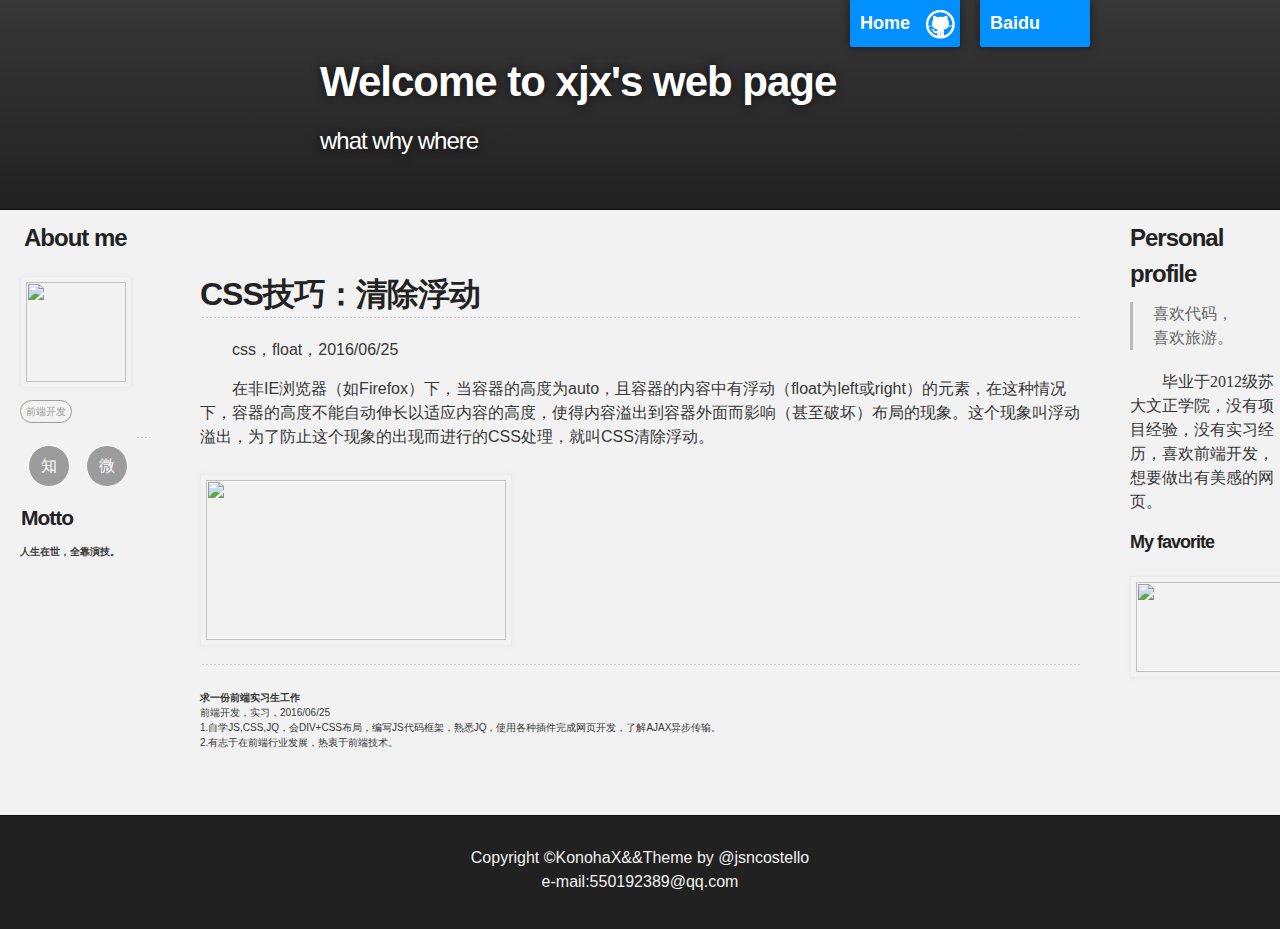
==== commit fe6be408: "Update index.html" ====
--- a/index.html
+++ b/index.html
@@ -29,23 +29,20 @@
     <div id="main_content_wrap" class="outer">
         <div id="center-content" class="con">
             <div id="inner">
-                <h2>第一篇BLOG</h2>
-                <b>第一篇，BLOG，20160625</b>
+                
+                 <a href="https://konohaxjx.github.io/1/first-blog"><h2>CSS技巧：清除浮动</h2></a>
+                <p><i>css，float，2016/06/25</i></p>
                 <p>
-                    1、理解W3C标准，能够手写DIV+CSS，了解各主流浏览器的兼容特性；
-                    2、熟练使用各种Web前端技术，精通HTML、CSS+Div布局、JavaScript，能够熟练构建Ajax交互页面；
-                    3、深刻理解Web标准，对用户体验、交互操作流程、及用户需求有深入理解；
-                    4、熟悉了解html5更佳...
+                    在非IE浏览器（如Firefox）下，当容器的高度为auto，且容器的内容中有浮动（float为left或right）的元素，在这种情况下，容器的高度不能自动伸长以适应内容的高度，使得内容溢出到容器外面而影响（甚至破坏）布局的现象。这个现象叫浮动溢出，为了防止这个现象的出现而进行的CSS处理，就叫CSS清除浮动。
                 </p>
-                <h2>第二篇BLOG</h2>
-                <b>第二篇，BLOG，20160625</b>
-                <p>
-                    1，2年以上前端开发经验，熟练掌握JavaScript、Ajax、HTML5等Web开发技术；
-                    2，习惯于手写符合W3C标准、兼容多种浏览器的前端页面代码，而不是依赖IDE；
-                    3，熟练掌握DOM操作（原生&jQuery）；
-                    4，了解至少一门非前端开发语言（如PHP/Java/Python/Ruby等），并有一定的实战经验；
-                    5，有代码洁癖，不能忍受垃圾代码。热爱技术，有极强的好奇心及持之以恒的钻研心态；
-                    6，对自己的未来有高要求，不甘于平庸，永远挑战自己......
+                <img src="http://cdn2.hubspot.net/hub/685689/hubfs/What_IS_CSS-03.png?t=1458574741033&width=684&height=352" id="cssid" >
+                <hr>
+                <p style="font-size: 10px">
+                  <br/>
+                  <strong>求一份前端实习生工作</strong><br/>
+                前端开发，实习，2016/06/25<br/>
+                1.自学JS,CSS,JQ，会DIV+CSS布局，编写JS代码框架，熟悉JQ，使用各种插件完成网页开发，了解AJAX异步传输。<br/>
+                2.有志于在前端行业发展，热衷于前端技术。
                 </p>
                 </div>
         </div>
@@ -75,7 +72,7 @@
           <p id="right-content-p1">
               毕业于2012级苏大文正学院，没有项目经验，没有实习经历，喜欢前端开发，想要做出有美感的网页。
           </p>
-          <h5>My favorite cat</h5>
+          <h5>My favorite</h5>
           <img src="images/banban.gif">
       </div>
         </div>
--- a/stylesheets/stylesheet.css
+++ b/stylesheets/stylesheet.css
@@ -1,6 +1,6 @@
 /*******************************************************************************
 Slate Theme for GitHub Pages
-by Jason Costello, @jsncostello
+  by Jason Costello, @jsncostello
 *******************************************************************************/
 
 @import url(github-light.css);
@@ -19,7 +19,7 @@
 fieldset, form, label, legend,
 table, caption, tbody, tfoot, thead, tr, th, td,
 article, aside, canvas, details, embed,
-figure, figcaption, footer, header, hgroup,
+figure, figcaption, footer, header,
 menu, nav, output, ruby, section, summary,
 time, mark, audio, video {
   margin: 0;
@@ -31,7 +31,7 @@
 
 /* HTML5 display-role reset for older browsers */
 article, aside, details, figcaption, figure,
-footer, header, hgroup, menu, nav, section {
+footer, header, menu, nav, section {
   display: block;
 }
 
@@ -271,10 +271,11 @@
   margin: 0 auto;
 }
 
-#forkme_banner {
+#home {
   display: block;
   position: absolute;
   top:0;
+  font-size: 18px;
   right: 10px;
   z-index: 10;
   padding: 10px 50px 10px 10px;
@@ -285,6 +286,21 @@
   border-bottom-left-radius: 2px;
   border-bottom-right-radius: 2px;
 }
+#baidu{
+  display: block;
+  position: absolute;
+  top:0;
+  font-size: 18px;
+  right: -120px;
+  z-index: 10;
+  padding: 10px 50px 10px 10px;
+  color: #fff;
+  background: url('../images/baidu-icon30.png') #0090ff no-repeat 95% 50%;
+  font-weight: 700;
+  box-shadow: 0 0 10px rgba(0,0,0,.5);
+  border-bottom-left-radius: 2px;
+  border-bottom-right-radius: 2px;
+}
 
 #header_wrap {
   background: #212121;
@@ -315,59 +331,123 @@
   text-shadow: #111 0px 0px 10px;
 }
 
-#downloads {
-  position: absolute;
-  width: 210px;
-  z-index: 10;
-  bottom: -40px;
-  right: 0;
-  height: 70px;
-  background: url('../images/icon_download.png') no-repeat 0% 90%;
-}
-
-.zip_download_link {
-  display: block;
-  float: right;
-  width: 90px;
-  height:70px;
-  text-indent: -5000px;
-  overflow: hidden;
-  background: url(../images/sprite_download.png) no-repeat bottom left;
-}
-
-.tar_download_link {
-  display: block;
-  float: right;
-  width: 90px;
-  height:70px;
-  text-indent: -5000px;
-  overflow: hidden;
-  background: url(../images/sprite_download.png) no-repeat bottom right;
-  margin-left: 10px;
-}
-
-.zip_download_link:hover {
-  background: url(../images/sprite_download.png) no-repeat top left;
-}
-
-.tar_download_link:hover {
-  background: url(../images/sprite_download.png) no-repeat top right;
-}
-
 #main_content_wrap {
   background: #f2f2f2;
   border-top: 1px solid #111;
   border-bottom: 1px solid #111;
-}
-
-#main_content {
-  padding-top: 40px;
-}
-
+  overflow:hidden;
+}
+.con{
+  width: 100%;
+}
+#center-content {
+  float: left;
+  margin-bottom: -9999px;
+  padding-bottom: 9999px;
+}
+#inner{
+  margin-left: 150px;
+  margin-right: 150px;
+  padding: 50px ;
+}
+#inner p{
+  text-indent:2em;
+}
+#inner a:hover{
+  text-decoration: none;
+}
+#inner a h2:hover{
+  color: #9c9c9c;
+}
+#cssid{
+  width: 300px;
+  height: 160px;
+}
+#left-content{
+  width: 150px;
+  position: relative;
+  float: left;
+  margin-left: -100%;
+  margin-bottom: -9999px;
+  padding-bottom: 9999px;
+}
+#left-content h3,h4{
+  text-indent: 1em;
+}
+#left-content p{
+  margin-left: 2em;
+  font-size: 10px;
+  font-weight: bold;
+}
+#left-content>a{
+  text-decoration: none;
+  color: #9c9c9c;
+  font-size: 10px;
+  border: 1px solid #9c9c9c;
+  border-radius: 12px;
+  padding: 5px;
+  margin-left: 20px;
+}
+#left-content>a:hover{
+  color:#000;
+  border-color: #000;
+}
+#myPic{
+  width: 100px;
+  height: 100px;
+  margin-left: 20px;
+}
+#left-content ul{
+  list-style-type: none;
+  margin-top: 15px;
+}
+#left-content ul li{
+  float: left;
+  margin: 8px;
+}
+#left-content ul li a{
+  display: inline-block;
+  width: 40px;
+  height: 40px;
+  line-height: 40px;
+  overflow: hidden;
+  border: 1px solid #fff;
+  border-radius: 30px;
+  text-align: center;
+  color: #FFFFFF;
+  background-color: #9c9c9c;
+  text-decoration: none;
+}
+#left-content ul li a:hover{
+  background-color: #fff;
+  color: #000;
+  border-color: #9c9c9c;
+}
+#right-content{
+  float: left;
+  width: 150px;
+  margin-left: -150px;
+  margin-bottom: -9999px;
+  padding-bottom: 9999px;;
+}
+#right-content-p1{
+  text-indent: 2em;
+  font-size: 16px;
+  font-family: 楷体;
+}
+#right-content img{
+  width: 150px;
+  height: 90px;
+}
 #footer_wrap {
   background: #212121;
 }
-
+.inner p{
+  text-align: center;
+}
+.inner a{
+  margin: 0 auto;
+}
 
 
 /*******************************************************************************
@@ -377,10 +457,6 @@
 @media screen and (max-width: 480px) {
   body {
     font-size:14px;
-  }
-
-  #downloads {
-    display: none;
   }
 
   .inner {
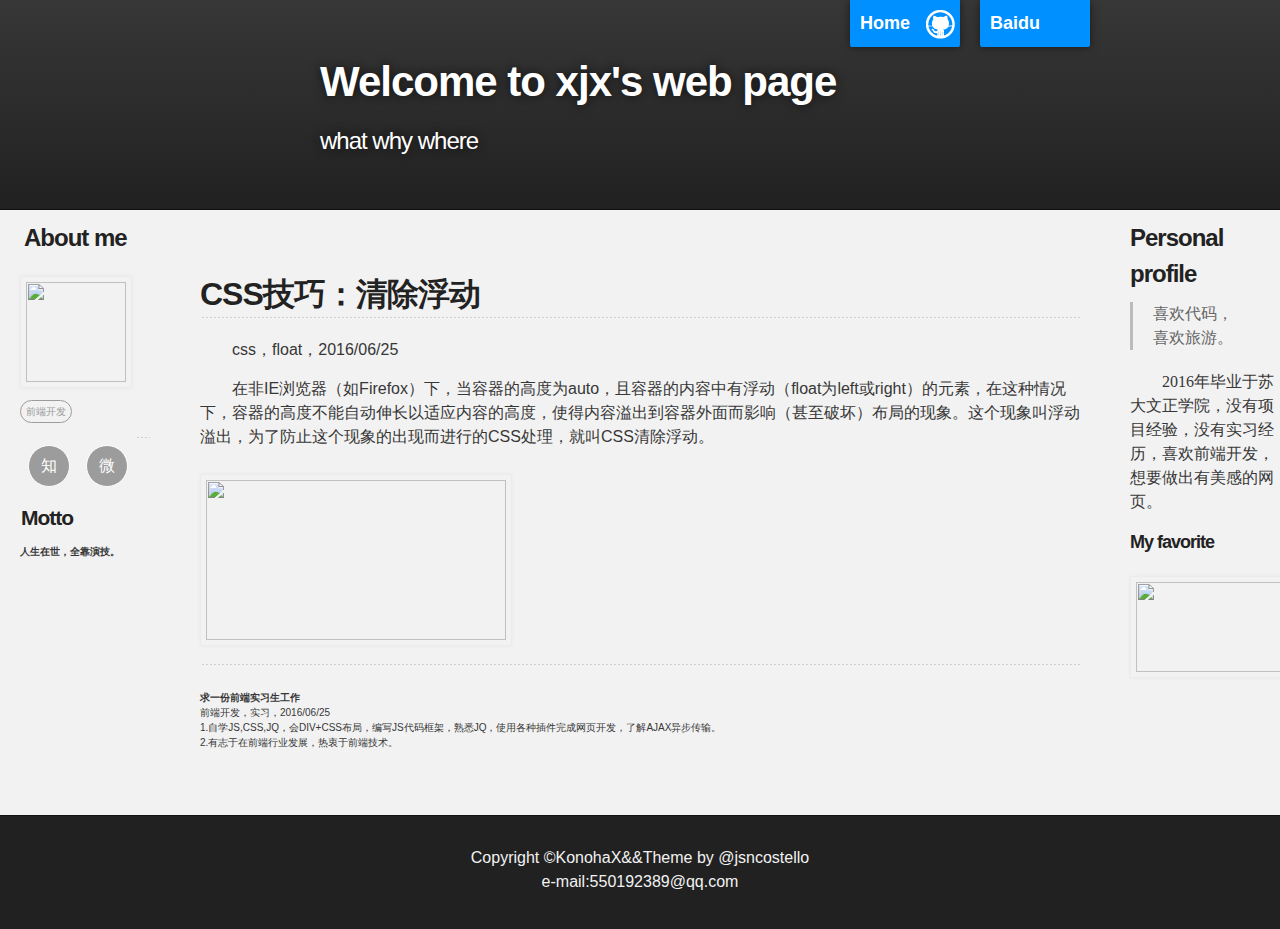
==== commit 64556faa: "Update index.html" ====
--- a/index.html
+++ b/index.html
@@ -70,7 +70,7 @@
               喜欢旅游。
           </blockquote>
           <p id="right-content-p1">
-              毕业于2012级苏大文正学院，没有项目经验，没有实习经历，喜欢前端开发，想要做出有美感的网页。
+              2016年毕业于苏大文正学院，没有项目经验，没有实习经历，喜欢前端开发，想要做出有美感的网页。
           </p>
           <h5>My favorite</h5>
           <img src="images/banban.gif">
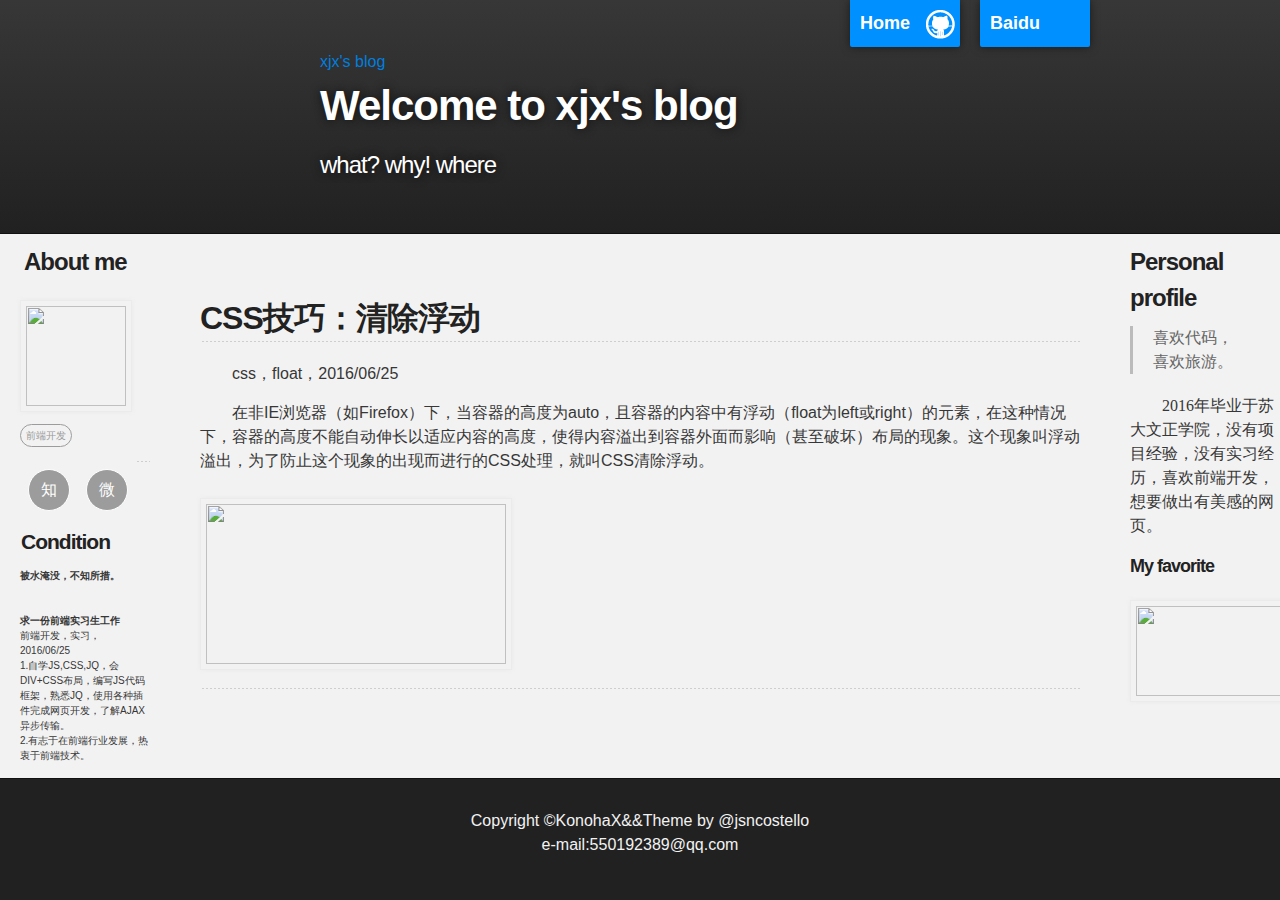
==== commit e0b97cc8: "Update index.html" ====
--- a/index.html
+++ b/index.html
@@ -1,7 +1,7 @@
 <!DOCTYPE html>
 <html>
 
-  <head>
+<head>
     <meta charset='utf-8'>
     <meta http-equiv="X-UA-Compatible" content="chrome=1">
     <meta name="description" content="konohax.GitHub.com : what why where">
@@ -9,83 +9,85 @@
     <link rel="stylesheet" type="text/css" media="screen" href="stylesheets/stylesheet.css">
 
     <title>konohax.GitHub.com</title>
-  </head>
+</head>
 
-  <body>
+<body>
 
-    <!-- HEADER -->
-    <div id="header_wrap" class="outer">
-        <header class="inner">
-          <a id="home" href="https://github.com/Konohaxjx/1">Home</a>
-            <a id="baidu" href="http://www.baidu.com">Baidu</a>
+<!-- HEADER -->
+<div id="header_wrap" class="outer">
+    <header class="inner">
+        <a href="https://konohaxjx.github.io/1/" id="index">xjx's blog</a>
+        <a id="home" href="https://github.com/Konohaxjx/1">Home</a>
+        <a id="baidu" href="http://www.baidu.com">Baidu</a>
 
-          <h1 id="project_title">Welcome to xjx's web page</h1>
-          <h2 id="project_tagline">what why where</h2>
+        <h1 id="project_title">Welcome to xjx's blog</h1>
+        <h2 id="project_tagline">what? why! where</h2>
 
-        </header>
+    </header>
+</div>
+
+<!-- MAIN CONTENT -->
+<div id="main_content_wrap" class="outer">
+    <div id="center-content" class="con">
+        <div id="inner">
+
+            <a href="https://konohaxjx.github.io/1/first-blog"><h2>CSS技巧：清除浮动</h2></a>
+            <p><i>css，float，2016/06/25</i></p>
+            <p>
+                在非IE浏览器（如Firefox）下，当容器的高度为auto，且容器的内容中有浮动（float为left或right）的元素，在这种情况下，容器的高度不能自动伸长以适应内容的高度，使得内容溢出到容器外面而影响（甚至破坏）布局的现象。这个现象叫浮动溢出，为了防止这个现象的出现而进行的CSS处理，就叫CSS清除浮动。
+            </p>
+            <img src="http://cdn2.hubspot.net/hub/685689/hubfs/What_IS_CSS-03.png?t=1458574741033&width=684&height=352" id="cssid" >
+            <hr>
+
+        </div>
     </div>
+    <div id="left-content" class="com">
+        <h3>About me</h3>
+        <img src="images/touxiang.jpg" id="myPic">
+        <a href="#">前端开发</a>
+        <ul class="list-inline">
+            <li>
+                <a target="_blank" href="https://www.zhihu.com/people/xu-jia-xin-77-53">知</a>
+            </li>
+            <li>
+                <a target="_blank"  href="http://weibo.com/u/1807194787">微</a>
+            </li>
+        </ul>
+        <hr>
+        <h4>Condition</h4>
+        <p>被水淹没，不知所措。</p>
+        <p style="font-size: 10px;font-weight: normal">
+            <br/>
+            <strong>求一份前端实习生工作</strong><br/>
+            前端开发，实习，2016/06/25<br/>
+            1.自学JS,CSS,JQ，会DIV+CSS布局，编写JS代码框架，熟悉JQ，使用各种插件完成网页开发，了解AJAX异步传输。<br/>
+            2.有志于在前端行业发展，热衷于前端技术。
+        </p>
+    </div>
+    <div id="right-content" class="con">
+        <h3>Personal profile</h3>
+        <blockquote>
+            喜欢代码，
+            <br>
+            喜欢旅游。
+        </blockquote>
+        <p id="right-content-p1">
+            2016年毕业于苏大文正学院，没有项目经验，没有实习经历，喜欢前端开发，想要做出有美感的网页。
+        </p>
+        <h5>My favorite</h5>
+        <img src="images/bang.jpg">
+    </div>
+</div>
+<!-- FOOTER  -->
+<div id="footer_wrap" class="outer">
+    <footer class="inner">
 
-    <!-- MAIN CONTENT -->
-    <div id="main_content_wrap" class="outer">
-        <div id="center-content" class="con">
-            <div id="inner">
-                
-                 <a href="https://konohaxjx.github.io/1/first-blog"><h2>CSS技巧：清除浮动</h2></a>
-                <p><i>css，float，2016/06/25</i></p>
-                <p>
-                    在非IE浏览器（如Firefox）下，当容器的高度为auto，且容器的内容中有浮动（float为left或right）的元素，在这种情况下，容器的高度不能自动伸长以适应内容的高度，使得内容溢出到容器外面而影响（甚至破坏）布局的现象。这个现象叫浮动溢出，为了防止这个现象的出现而进行的CSS处理，就叫CSS清除浮动。
-                </p>
-                <img src="http://cdn2.hubspot.net/hub/685689/hubfs/What_IS_CSS-03.png?t=1458574741033&width=684&height=352" id="cssid" >
-                <hr>
-                <p style="font-size: 10px">
-                  <br/>
-                  <strong>求一份前端实习生工作</strong><br/>
-                前端开发，实习，2016/06/25<br/>
-                1.自学JS,CSS,JQ，会DIV+CSS布局，编写JS代码框架，熟悉JQ，使用各种插件完成网页开发，了解AJAX异步传输。<br/>
-                2.有志于在前端行业发展，热衷于前端技术。
-                </p>
-                </div>
-        </div>
-        <div id="left-content" class="com">
-            <h3>About me</h3>
-            <img src="images/touxiang.jpg" id="myPic">
-            <a href="#">前端开发</a>
-            <ul class="list-inline">
-                <li>
-                    <a target="_blank" href="https://www.zhihu.com/">知</a>
-                </li>
-                <li>
-                    <a target="_blank"  href="http://weibo.com/u/1807194787">微</a>
-                </li>
-            </ul>
-            <hr>
-            <h4>Motto</h4>
-            <p>人生在世，全靠演技。</p>
-        </div>
-      <div id="right-content" class="con">
-          <h3>Personal profile</h3>
-          <blockquote>
-              喜欢代码，
-              <br>
-              喜欢旅游。
-          </blockquote>
-          <p id="right-content-p1">
-              2016年毕业于苏大文正学院，没有项目经验，没有实习经历，喜欢前端开发，想要做出有美感的网页。
-          </p>
-          <h5>My favorite</h5>
-          <img src="images/banban.gif">
-      </div>
-        </div>
-    <!-- FOOTER  -->
-    <div id="footer_wrap" class="outer">
-      <footer class="inner">
+        <p class="copyright">Copyright ©KonohaX&&Theme by @jsncostello<br/>
+            e-mail:550192389@qq.com</p>
+    </footer>
+</div>
 
-          <p class="copyright">Copyright ©KonohaX&&Theme by @jsncostello<br/>
-              e-mail:550192389@qq.com</p>
-      </footer>
-    </div>
 
-    
 
-  </body>
+</body>
 </html>
